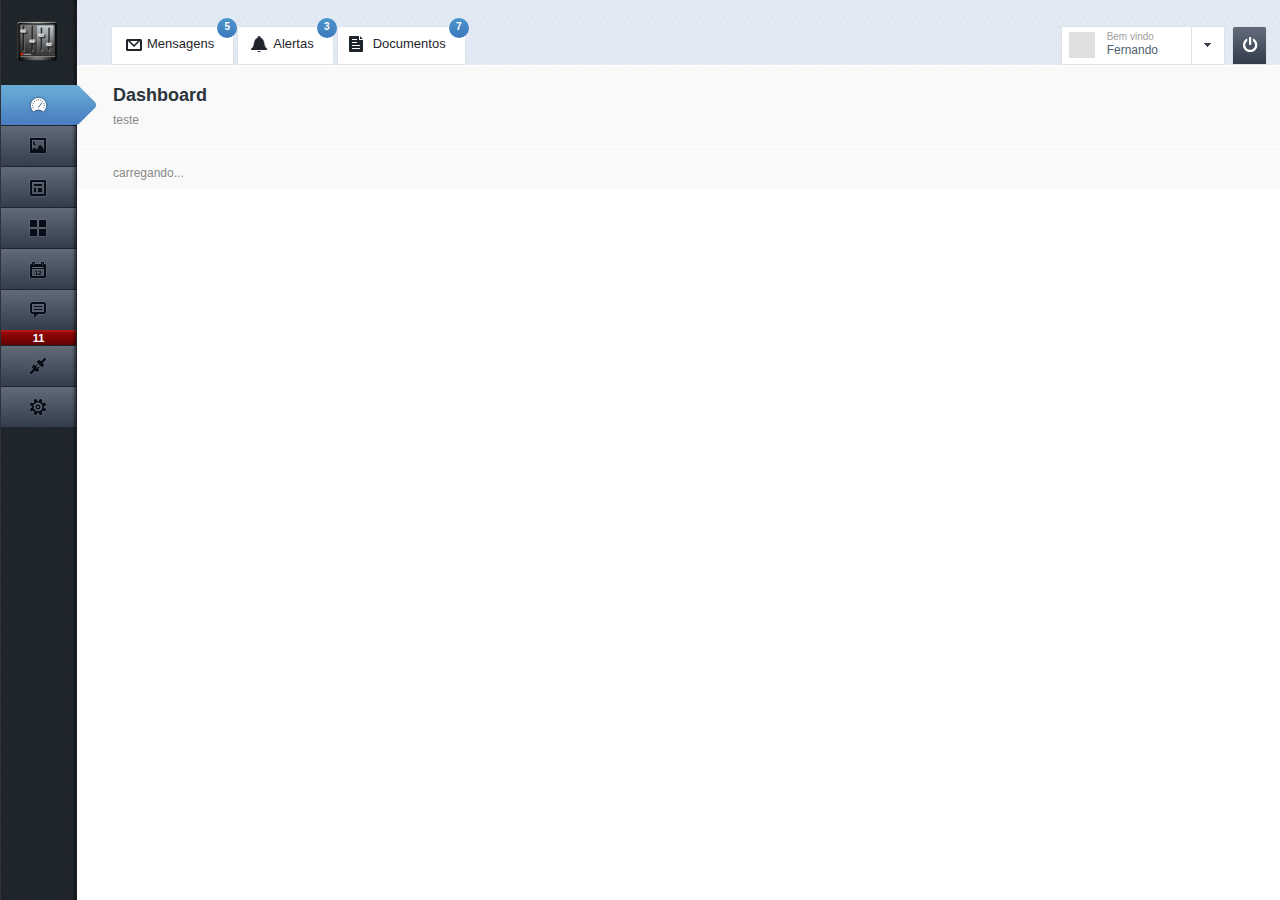
==== index.html @ 3952a40f "commit inicial" ====
<!DOCTYPE html>
<!--[if lt IE 7]> <html class="lt-ie9 lt-ie8 lt-ie7"> <![endif]-->
<!--[if IE 7]> <html class="lt-ie9 lt-ie8"> <![endif]-->
<!--[if IE 8]> <html class="lt-ie9"> <![endif]-->
<!--[if gt IE 8]><!--> <html> <!--<![endif]-->
<head>
	<meta charset="utf-8">
	<title></title>
	<meta name="description" content="">
	<meta name="viewport" content="width=device-width">
	<link rel="stylesheet" href="css/main.css">
	<!--[if lt IE 9]> <script src="http://html5shiv.googlecode.com/svn/trunk/html5.js"></script> <![endif]-->
</head>
<body>
	<div id="wrapper">
		<div id="content"></div>
		<div id="sidebar"></div>
	</div>
	<script src="js/lib/require.js" data-main="js/main.js"></script>
</body>
</html>
---- css/main.css ----
/* normalize.css v2.1.2 | MIT License | git.io/normalize */
/* ========================================================================== HTML5 display definitions ========================================================================== */
/** Correct `block` display not defined in IE 8/9. */
article, aside, details, figcaption, figure, footer, header, hgroup, main, nav, section, summary { display: block; }

/** Correct `inline-block` display not defined in IE 8/9. */
audio, canvas, video { display: inline-block; }

/** Prevent modern browsers from displaying `audio` without controls. Remove excess height in iOS 5 devices. */
audio:not([controls]) { display: none; height: 0; }

/** Address styling not present in IE 8/9. */
[hidden] { display: none; }

/* ========================================================================== Base ========================================================================== */
/** 1. Set default font family to sans-serif. 2. Prevent iOS text size adjust after orientation change, without disabling user zoom. */
html { font-family: sans-serif; /* 1 */ -ms-text-size-adjust: 100%; /* 2 */ -webkit-text-size-adjust: 100%; /* 2 */ }

/** Remove default margin. */
body { margin: 0; }

/* ========================================================================== Links ========================================================================== */
/** Address `outline` inconsistency between Chrome and other browsers. */
a:focus { outline: thin dotted; }

/** Improve readability when focused and also mouse hovered in all browsers. */
a:active, a:hover { outline: 0; }

/* ========================================================================== Typography ========================================================================== */
/** Address variable `h1` font-size and margin within `section` and `article` contexts in Firefox 4+, Safari 5, and Chrome. */
h1 { font-size: 2em; margin: 0.67em 0; }

/** Address styling not present in IE 8/9, Safari 5, and Chrome. */
abbr[title] { border-bottom: 1px dotted; }

/** Address style set to `bolder` in Firefox 4+, Safari 5, and Chrome. */
b, strong { font-weight: bold; }

/** Address styling not present in Safari 5 and Chrome. */
dfn { font-style: italic; }

/** Address differences between Firefox and other browsers. */
hr { -moz-box-sizing: content-box; box-sizing: content-box; height: 0; }

/** Address styling not present in IE 8/9. */
mark { background: #ff0; color: #000; }

/** Correct font family set oddly in Safari 5 and Chrome. */
code, kbd, pre, samp { font-family: monospace, serif; font-size: 1em; }

/** Improve readability of pre-formatted text in all browsers. */
pre { white-space: pre-wrap; }

/** Set consistent quote types. */
q { quotes: "\201C" "\201D" "\2018" "\2019"; }

/** Address inconsistent and variable font size in all browsers. */
small { font-size: 80%; }

/** Prevent `sub` and `sup` affecting `line-height` in all browsers. */
sub, sup { font-size: 75%; line-height: 0; position: relative; vertical-align: baseline; }

sup { top: -0.5em; }

sub { bottom: -0.25em; }

/* ========================================================================== Embedded content ========================================================================== */
/** Remove border when inside `a` element in IE 8/9. */
img { border: 0; }

/** Correct overflow displayed oddly in IE 9. */
svg:not(:root) { overflow: hidden; }

/* ========================================================================== Figures ========================================================================== */
/** Address margin not present in IE 8/9 and Safari 5. */
figure { margin: 0; }

/* ========================================================================== Forms ========================================================================== */
/** Define consistent border, margin, and padding. */
fieldset { border: 1px solid #c0c0c0; margin: 0 2px; padding: 0.35em 0.625em 0.75em; }

/** 1. Correct `color` not being inherited in IE 8/9. 2. Remove padding so people aren't caught out if they zero out fieldsets. */
legend { border: 0; /* 1 */ padding: 0; /* 2 */ }

/** 1. Correct font family not being inherited in all browsers. 2. Correct font size not being inherited in all browsers. 3. Address margins set differently in Firefox 4+, Safari 5, and Chrome. */
button, input, select, textarea { font-family: inherit; /* 1 */ font-size: 100%; /* 2 */ margin: 0; /* 3 */ }

/** Address Firefox 4+ setting `line-height` on `input` using `!important` in the UA stylesheet. */
button, input { line-height: normal; }

/** Address inconsistent `text-transform` inheritance for `button` and `select`. All other form control elements do not inherit `text-transform` values. Correct `button` style inheritance in Chrome, Safari 5+, and IE 8+. Correct `select` style inheritance in Firefox 4+ and Opera. */
button, select { text-transform: none; }

/** 1. Avoid the WebKit bug in Android 4.0.* where (2) destroys native `audio` and `video` controls. 2. Correct inability to style clickable `input` types in iOS. 3. Improve usability and consistency of cursor style between image-type `input` and others. */
button, html input[type="button"], input[type="reset"], input[type="submit"] { -webkit-appearance: button; /* 2 */ cursor: pointer; /* 3 */ }

/** Re-set default cursor for disabled elements. */
button[disabled], html input[disabled] { cursor: default; }

/** 1. Address box sizing set to `content-box` in IE 8/9. 2. Remove excess padding in IE 8/9. */
input[type="checkbox"], input[type="radio"] { box-sizing: border-box; /* 1 */ padding: 0; /* 2 */ }

/** 1. Address `appearance` set to `searchfield` in Safari 5 and Chrome. 2. Address `box-sizing` set to `border-box` in Safari 5 and Chrome (include `-moz` to future-proof). */
input[type="search"] { -webkit-appearance: textfield; /* 1 */ -moz-box-sizing: content-box; -webkit-box-sizing: content-box; /* 2 */ box-sizing: content-box; }

/** Remove inner padding and search cancel button in Safari 5 and Chrome on OS X. */
input[type="search"]::-webkit-search-cancel-button, input[type="search"]::-webkit-search-decoration { -webkit-appearance: none; }

/** Remove inner padding and border in Firefox 4+. */
button::-moz-focus-inner, input::-moz-focus-inner { border: 0; padding: 0; }

/** 1. Remove default vertical scrollbar in IE 8/9. 2. Improve readability and alignment in all browsers. */
textarea { overflow: auto; /* 1 */ vertical-align: top; /* 2 */ }

/* ========================================================================== Tables ========================================================================== */
/** Remove most spacing between table cells. */
table { border-collapse: collapse; border-spacing: 0; }

.clearfix, .group { zoom: 1; }
.clearfix:before, .clearfix:after, .group:before, .group:after { content: "\0020"; display: block; height: 0; overflow: hidden; }
.clearfix:after, .group:after { clear: both; }

.container { max-width: 1200px; margin: 0 auto; padding: 0 20px; }

.span1, .span2, .span3, .span4, .span5, .span6, .span7, .span8, .span9, .span10, .span11 { display: block; margin-bottom: 40px; }

@media (min-width: 480px) { .group { margin-left: -2.1277%; }
  .span1, .span2, .span3, .span4, .span5, .span6, .span7, .span8, .span9, .span10, .span11 { float: left; margin-left: 2.1277%; margin-bottom: 0; -webkit-box-sizing: border-box; -moz-box-sizing: border-box; box-sizing: border-box; }
  .span1 { width: 6.20563%; }
  .span2 { width: 14.53897%; }
  .span3 { width: 22.8723%; }
  .span4 { width: 31.20563%; }
  .span5 { width: 39.53897%; }
  .span6 { width: 47.8723%; }
  .span7 { width: 56.20563%; }
  .span8 { width: 64.53897%; }
  .span9 { width: 72.8723%; }
  .span10 { width: 81.20563%; }
  .span11 { width: 89.53897%; }
  .span12 { width: 97.8723%; } }
body { font-family: "HelveticaNeue-Light", "Helvetica Neue Light", "Helvetica Neue", Helvetica, Arial, "Lucida Grande", sans-serif; font-weight: 300; font-style: normal; font-size: 100%; line-height: 1.6; }

blockquote { font-style: italic; font-weight: 400; font-family: Georgia, Times, "Times New Roman", serif; padding-left: 25px; font-size: 26px; margin: 0 0 25px; border-left: 2px solid black; }

h1 { font-size: 68px; margin: 0 0 25px; font-weight: 600; font-style: normal; }

h2 { font-size: 42px; margin: 0 0 25px; font-weight: 600; font-style: normal; }

h3 { font-size: 26px; margin: 0 0 25px; font-weight: 600; font-style: normal; }

h4 { font-size: 18px; margin: 0 0 25px; font-weight: 600; font-style: normal; }

h5 { font-size: 16px; margin: 0 0 25px; font-style: normal; font-weight: normal; }

p { margin: 0 0 20px; }

pre { font-family: Monaco, Menlo, Consolas, "Courier New", monospace; margin: 0 0 20px; padding: 10px; background: #f5f5f5; border: 1px solid rgba(0, 0, 0, 0.1); -webkit-border-radius: 5px; -moz-border-radius: 5px; -ms-border-radius: 5px; -o-border-radius: 5px; border-radius: 5px; display: block; font-size: 13px; line-height: 20px; word-break: break-all; word-wrap: break-word; }

img, video, audio, iframe, object { max-width: 100%; }

a { color: black; }
a:hover, a:focus { text-decoration: none; }

table { width: 100%; }
table th, table td { text-align: left; padding: 5px; }
table th { border-top: 1px solid #ccc; border-bottom: 1px solid #ccc; }

form .item { margin-bottom: 20px; }
form label { display: block; margin-bottom: 5px; }
form input[type=text], form input[type=email], form input[type=phone], form input[type=password], form input[type=number], form input[type=search], form textarea { -webkit-box-sizing: border-box; -moz-box-sizing: border-box; box-sizing: border-box; -webkit-box-shadow: inset 0 1px 2px rgba(0, 0, 0, 0.05); -moz-box-shadow: inset 0 1px 2px rgba(0, 0, 0, 0.05); box-shadow: inset 0 1px 2px rgba(0, 0, 0, 0.05); width: 100%; padding: 5px; border: 1px solid #ccc; outline: none; }
form input[type=text]:focus, form input[type=email]:focus, form input[type=phone]:focus, form input[type=password]:focus, form input[type=number]:focus, form input[type=search]:focus, form textarea:focus { border-color: black; }
form input[type=text].auto, form input[type=email].auto, form input[type=phone].auto, form input[type=password].auto, form input[type=number].auto, form input[type=search].auto, form textarea.auto { width: auto; }
form .note { margin-top: 5px; color: #999999; }
form .req { font-style: italic; }
form .error .reason { margin-top: 5px; color: red; }
form .error input[type=text], form .error input[type=email], form .error input[type=phone], form .error input[type=password], form .error input[type=number], form .error input[type=search], form .error textarea { border-color: red; }

.aligncenter { text-align: center; }

.alignright { text-align: right; }

.clear { clear: both; }

.right { float: right; }

.left { float: left; }

.nolist { list-style: none; padding-left: 0; margin-left: 0; }

.valign { vertical-align: middle; }

hr { border: none; border-bottom: 1px solid #ddd; margin: 40px 0; }

/*
 *  Font Awesome 3.2.0
 *  the iconic font designed for Bootstrap
 *  ------------------------------------------------------------------------------
 *  The full suite of pictographic icons, examples, and documentation can be
 *  found at http://fontawesome.io.  Stay up to date on Twitter at
 *  http://twitter.com/fontawesome.
 *
 *  License
 *  ------------------------------------------------------------------------------
 *  - The Font Awesome font is licensed under SIL OFL 1.1 -
 *    http://scripts.sil.org/OFL
 *  - Font Awesome CSS, LESS, and SASS files are licensed under MIT License -
 *    http://opensource.org/licenses/mit-license.html
 *  - Font Awesome documentation licensed under CC BY 3.0 -
 *    http://creativecommons.org/licenses/by/3.0/
 *  - Attribution is no longer required in Font Awesome 3.0, but much appreciated:
 *    "Font Awesome by Dave Gandy - http://fontawesome.io"
 *
 *  Author - Dave Gandy
 *  ------------------------------------------------------------------------------
 *  Email: dave@fontawesome.io
 *  Twitter: http://twitter.com/byscuits
 *  Work: Lead Product Designer @ Kyruus - http://kyruus.com
 */
/* FONT PATH -------------------------- */
@font-face { font-family: 'FontAwesome'; src: url("assets/fonts/fontawesome-webfont.eot?v=3.2.0"); src: url("assets/fonts/fontawesome-webfont.eot?#iefix&v=3.2.0") format("embedded-opentype"), url("assets/fonts/fontawesome-webfont.woff?v=3.2.0") format("woff"), url("assets/fonts/fontawesome-webfont.ttf?v=3.2.0") format("truetype"), url("assets/fonts/fontawesome-webfont.svg#fontawesomeregular?v=3.2.0") format("svg"); font-weight: normal; font-style: normal; }

/* FONT AWESOME CORE -------------------------- */
[class^="icon-"], [class*=" icon-"] { font-family: FontAwesome; font-weight: normal; font-style: normal; text-decoration: inherit; -webkit-font-smoothing: antialiased; *margin-right: .3em; }

[class^="icon-"]:before, [class*=" icon-"]:before { text-decoration: inherit; display: inline-block; cursor: default; speak: none; }

/* makes the font 33% larger relative to the icon container */
.icon-large:before { vertical-align: -10%; font-size: 1.3333333333333333em; }

/* makes sure icons active on rollover in links */
a [class^="icon-"], a [class*=" icon-"] { display: inline; }

/* increased font size for icon-large */
[class^="icon-"].icon-fixed-width, [class*=" icon-"].icon-fixed-width { display: inline-block; width: 1.1428571428571428em; text-align: right; padding-right: 0.2857142857142857em; }

[class^="icon-"].icon-fixed-width.icon-large, [class*=" icon-"].icon-fixed-width.icon-large { width: 1.4285714285714286em; }

.icons-ul { margin-left: 2.142857142857143em; list-style-type: none; }

.icons-ul > li { position: relative; }

.icons-ul .icon-li { position: absolute; left: -2.142857142857143em; width: 2.142857142857143em; text-align: center; line-height: inherit; }

[class^="icon-"].hide, [class*=" icon-"].hide { display: none; }

.icon-muted { color: #eeeeee; }

.icon-light { color: #ffffff; }

.icon-dark { color: #333333; }

.icon-border { border: solid 1px #eeeeee; padding: .2em .25em .15em; -webkit-border-radius: 3px; -moz-border-radius: 3px; border-radius: 3px; }

.icon-2x { font-size: 2em; }

.icon-2x.icon-border { border-width: 2px; -webkit-border-radius: 4px; -moz-border-radius: 4px; border-radius: 4px; }

.icon-3x { font-size: 3em; }

.icon-3x.icon-border { border-width: 3px; -webkit-border-radius: 5px; -moz-border-radius: 5px; border-radius: 5px; }

.icon-4x { font-size: 4em; }

.icon-4x.icon-border { border-width: 4px; -webkit-border-radius: 6px; -moz-border-radius: 6px; border-radius: 6px; }

.icon-5x { font-size: 5em; }

.icon-5x.icon-border { border-width: 5px; -webkit-border-radius: 7px; -moz-border-radius: 7px; border-radius: 7px; }

.pull-right { float: right; }

.pull-left { float: left; }

[class^="icon-"].pull-left, [class*=" icon-"].pull-left { margin-right: .3em; }

[class^="icon-"].pull-right, [class*=" icon-"].pull-right { margin-left: .3em; }

/* BOOTSTRAP SPECIFIC CLASSES -------------------------- */
/* Bootstrap 2.0 sprites.less reset */
[class^="icon-"], [class*=" icon-"] { display: inline; width: auto; height: auto; line-height: normal; vertical-align: baseline; background-image: none; background-position: 0% 0%; background-repeat: repeat; margin-top: 0; }

/* more sprites.less reset */
.icon-white, .nav-pills > .active > a > [class^="icon-"], .nav-pills > .active > a > [class*=" icon-"], .nav-list > .active > a > [class^="icon-"], .nav-list > .active > a > [class*=" icon-"], .navbar-inverse .nav > .active > a > [class^="icon-"], .navbar-inverse .nav > .active > a > [class*=" icon-"], .dropdown-menu > li > a:hover > [class^="icon-"], .dropdown-menu > li > a:hover > [class*=" icon-"], .dropdown-menu > .active > a > [class^="icon-"], .dropdown-menu > .active > a > [class*=" icon-"], .dropdown-submenu:hover > a > [class^="icon-"], .dropdown-submenu:hover > a > [class*=" icon-"] { background-image: none; }

/* keeps Bootstrap styles with and without icons the same */
.btn [class^="icon-"].icon-large, .nav [class^="icon-"].icon-large, .btn [class*=" icon-"].icon-large, .nav [class*=" icon-"].icon-large { line-height: .9em; }

.btn [class^="icon-"].icon-spin, .nav [class^="icon-"].icon-spin, .btn [class*=" icon-"].icon-spin, .nav [class*=" icon-"].icon-spin { display: inline-block; }

.nav-tabs [class^="icon-"], .nav-pills [class^="icon-"], .nav-tabs [class*=" icon-"], .nav-pills [class*=" icon-"], .nav-tabs [class^="icon-"].icon-large, .nav-pills [class^="icon-"].icon-large, .nav-tabs [class*=" icon-"].icon-large, .nav-pills [class*=" icon-"].icon-large { line-height: .9em; }

.btn [class^="icon-"].pull-left.icon-2x, .btn [class*=" icon-"].pull-left.icon-2x, .btn [class^="icon-"].pull-right.icon-2x, .btn [class*=" icon-"].pull-right.icon-2x { margin-top: .18em; }

.btn [class^="icon-"].icon-spin.icon-large, .btn [class*=" icon-"].icon-spin.icon-large { line-height: .8em; }

.btn.btn-small [class^="icon-"].pull-left.icon-2x, .btn.btn-small [class*=" icon-"].pull-left.icon-2x, .btn.btn-small [class^="icon-"].pull-right.icon-2x, .btn.btn-small [class*=" icon-"].pull-right.icon-2x { margin-top: .25em; }

.btn.btn-large [class^="icon-"], .btn.btn-large [class*=" icon-"] { margin-top: 0; }

.btn.btn-large [class^="icon-"].pull-left.icon-2x, .btn.btn-large [class*=" icon-"].pull-left.icon-2x, .btn.btn-large [class^="icon-"].pull-right.icon-2x, .btn.btn-large [class*=" icon-"].pull-right.icon-2x { margin-top: .05em; }

.btn.btn-large [class^="icon-"].pull-left.icon-2x, .btn.btn-large [class*=" icon-"].pull-left.icon-2x { margin-right: .2em; }

.btn.btn-large [class^="icon-"].pull-right.icon-2x, .btn.btn-large [class*=" icon-"].pull-right.icon-2x { margin-left: .2em; }

/* EXTRAS -------------------------- */
/* Stacked and layered icon */
.icon-stack { position: relative; display: inline-block; width: 2em; height: 2em; line-height: 2em; vertical-align: -35%; }

.icon-stack [class^="icon-"], .icon-stack [class*=" icon-"] { display: block; text-align: center; position: absolute; width: 100%; height: 100%; font-size: 1em; line-height: inherit; *line-height: 2em; }

.icon-stack .icon-stack-base { font-size: 2em; *line-height: 1em; }

/* Animated rotating icon */
.icon-spin { display: inline-block; -moz-animation: spin 2s infinite linear; -o-animation: spin 2s infinite linear; -webkit-animation: spin 2s infinite linear; animation: spin 2s infinite linear; }

a .icon-spin { display: inline-block; text-decoration: none; }

@-moz-keyframes spin { 0% { -moz-transform: rotate(0deg); }
  100% { -moz-transform: rotate(359deg); } }

@-webkit-keyframes spin { 0% { -webkit-transform: rotate(0deg); }
  100% { -webkit-transform: rotate(359deg); } }

@-o-keyframes spin { 0% { -o-transform: rotate(0deg); }
  100% { -o-transform: rotate(359deg); } }

@-ms-keyframes spin { 0% { -ms-transform: rotate(0deg); }
  100% { -ms-transform: rotate(359deg); } }

@keyframes spin { 0% { transform: rotate(0deg); }
  100% { transform: rotate(359deg); } }

/* Icon rotations and mirroring */
.icon-rotate-90:before { -webkit-transform: rotate(90deg); -moz-transform: rotate(90deg); -ms-transform: rotate(90deg); -o-transform: rotate(90deg); transform: rotate(90deg); filter: progid:DXImageTransform.Microsoft.BasicImage(rotation=1); }

.icon-rotate-180:before { -webkit-transform: rotate(180deg); -moz-transform: rotate(180deg); -ms-transform: rotate(180deg); -o-transform: rotate(180deg); transform: rotate(180deg); filter: progid:DXImageTransform.Microsoft.BasicImage(rotation=2); }

.icon-rotate-270:before { -webkit-transform: rotate(270deg); -moz-transform: rotate(270deg); -ms-transform: rotate(270deg); -o-transform: rotate(270deg); transform: rotate(270deg); filter: progid:DXImageTransform.Microsoft.BasicImage(rotation=3); }

.icon-flip-horizontal:before { -webkit-transform: scale(-1, 1); -moz-transform: scale(-1, 1); -ms-transform: scale(-1, 1); -o-transform: scale(-1, 1); transform: scale(-1, 1); }

.icon-flip-vertical:before { -webkit-transform: scale(1, -1); -moz-transform: scale(1, -1); -ms-transform: scale(1, -1); -o-transform: scale(1, -1); transform: scale(1, -1); }

/* ensure rotation occurs inside anchor tags */
a .icon-rotate-90:before, a .icon-rotate-180:before, a .icon-rotate-270:before, a .icon-flip-horizontal:before, a .icon-flip-vertical:before { display: inline-block; }

/* Font Awesome uses the Unicode Private Use Area (PUA) to ensure screen readers do not read off random characters that represent icons */
.icon-glass:before { content: "\f000"; }

.icon-music:before { content: "\f001"; }

.icon-search:before { content: "\f002"; }

.icon-envelope-alt:before { content: "\f003"; }

.icon-heart:before { content: "\f004"; }

.icon-star:before { content: "\f005"; }

.icon-star-empty:before { content: "\f006"; }

.icon-user:before { content: "\f007"; }

.icon-film:before { content: "\f008"; }

.icon-th-large:before { content: "\f009"; }

.icon-th:before { content: "\f00a"; }

.icon-th-list:before { content: "\f00b"; }

.icon-ok:before { content: "\f00c"; }

.icon-remove:before { content: "\f00d"; }

.icon-zoom-in:before { content: "\f00e"; }

.icon-zoom-out:before { content: "\f010"; }

.icon-power-off:before, .icon-off:before { content: "\f011"; }

.icon-signal:before { content: "\f012"; }

.icon-cog:before { content: "\f013"; }

.icon-trash:before { content: "\f014"; }

.icon-home:before { content: "\f015"; }

.icon-file-alt:before { content: "\f016"; }

.icon-time:before { content: "\f017"; }

.icon-road:before { content: "\f018"; }

.icon-download-alt:before { content: "\f019"; }

.icon-download:before { content: "\f01a"; }

.icon-upload:before { content: "\f01b"; }

.icon-inbox:before { content: "\f01c"; }

.icon-play-circle:before { content: "\f01d"; }

.icon-rotate-right:before, .icon-repeat:before { content: "\f01e"; }

.icon-refresh:before { content: "\f021"; }

.icon-list-alt:before { content: "\f022"; }

.icon-lock:before { content: "\f023"; }

.icon-flag:before { content: "\f024"; }

.icon-headphones:before { content: "\f025"; }

.icon-volume-off:before { content: "\f026"; }

.icon-volume-down:before { content: "\f027"; }

.icon-volume-up:before { content: "\f028"; }

.icon-qrcode:before { content: "\f029"; }

.icon-barcode:before { content: "\f02a"; }

.icon-tag:before { content: "\f02b"; }

.icon-tags:before { content: "\f02c"; }

.icon-book:before { content: "\f02d"; }

.icon-bookmark:before { content: "\f02e"; }

.icon-print:before { content: "\f02f"; }

.icon-camera:before { content: "\f030"; }

.icon-font:before { content: "\f031"; }

.icon-bold:before { content: "\f032"; }

.icon-italic:before { content: "\f033"; }

.icon-text-height:before { content: "\f034"; }

.icon-text-width:before { content: "\f035"; }

.icon-align-left:before { content: "\f036"; }

.icon-align-center:before { content: "\f037"; }

.icon-align-right:before { content: "\f038"; }

.icon-align-justify:before { content: "\f039"; }

.icon-list:before { content: "\f03a"; }

.icon-indent-left:before { content: "\f03b"; }

.icon-indent-right:before { content: "\f03c"; }

.icon-facetime-video:before { content: "\f03d"; }

.icon-picture:before { content: "\f03e"; }

.icon-pencil:before { content: "\f040"; }

.icon-map-marker:before { content: "\f041"; }

.icon-adjust:before { content: "\f042"; }

.icon-tint:before { content: "\f043"; }

.icon-edit:before { content: "\f044"; }

.icon-share:before { content: "\f045"; }

.icon-check:before { content: "\f046"; }

.icon-move:before { content: "\f047"; }

.icon-step-backward:before { content: "\f048"; }

.icon-fast-backward:before { content: "\f049"; }

.icon-backward:before { content: "\f04a"; }

.icon-play:before { content: "\f04b"; }

.icon-pause:before { content: "\f04c"; }

.icon-stop:before { content: "\f04d"; }

.icon-forward:before { content: "\f04e"; }

.icon-fast-forward:before { content: "\f050"; }

.icon-step-forward:before { content: "\f051"; }

.icon-eject:before { content: "\f052"; }

.icon-chevron-left:before { content: "\f053"; }

.icon-chevron-right:before { content: "\f054"; }

.icon-plus-sign:before { content: "\f055"; }

.icon-minus-sign:before { content: "\f056"; }

.icon-remove-sign:before { content: "\f057"; }

.icon-ok-sign:before { content: "\f058"; }

.icon-question-sign:before { content: "\f059"; }

.icon-info-sign:before { content: "\f05a"; }

.icon-screenshot:before { content: "\f05b"; }

.icon-remove-circle:before { content: "\f05c"; }

.icon-ok-circle:before { content: "\f05d"; }

.icon-ban-circle:before { content: "\f05e"; }

.icon-arrow-left:before { content: "\f060"; }

.icon-arrow-right:before { content: "\f061"; }

.icon-arrow-up:before { content: "\f062"; }

.icon-arrow-down:before { content: "\f063"; }

.icon-mail-forward:before, .icon-share-alt:before { content: "\f064"; }

.icon-resize-full:before { content: "\f065"; }

.icon-resize-small:before { content: "\f066"; }

.icon-plus:before { content: "\f067"; }

.icon-minus:before { content: "\f068"; }

.icon-asterisk:before { content: "\f069"; }

.icon-exclamation-sign:before { content: "\f06a"; }

.icon-gift:before { content: "\f06b"; }

.icon-leaf:before { content: "\f06c"; }

.icon-fire:before { content: "\f06d"; }

.icon-eye-open:before { content: "\f06e"; }

.icon-eye-close:before { content: "\f070"; }

.icon-warning-sign:before { content: "\f071"; }

.icon-plane:before { content: "\f072"; }

.icon-calendar:before { content: "\f073"; }

.icon-random:before { content: "\f074"; }

.icon-comment:before { content: "\f075"; }

.icon-magnet:before { content: "\f076"; }

.icon-chevron-up:before { content: "\f077"; }

.icon-chevron-down:before { content: "\f078"; }

.icon-retweet:before { content: "\f079"; }

.icon-shopping-cart:before { content: "\f07a"; }

.icon-folder-close:before { content: "\f07b"; }

.icon-folder-open:before { content: "\f07c"; }

.icon-resize-vertical:before { content: "\f07d"; }

.icon-resize-horizontal:before { content: "\f07e"; }

.icon-bar-chart:before { content: "\f080"; }

.icon-twitter-sign:before { content: "\f081"; }

.icon-facebook-sign:before { content: "\f082"; }

.icon-camera-retro:before { content: "\f083"; }

.icon-key:before { content: "\f084"; }

.icon-cogs:before { content: "\f085"; }

.icon-comments:before { content: "\f086"; }

.icon-thumbs-up-alt:before { content: "\f087"; }

.icon-thumbs-down-alt:before { content: "\f088"; }

.icon-star-half:before { content: "\f089"; }

.icon-heart-empty:before { content: "\f08a"; }

.icon-signout:before { content: "\f08b"; }

.icon-linkedin-sign:before { content: "\f08c"; }

.icon-pushpin:before { content: "\f08d"; }

.icon-external-link:before { content: "\f08e"; }

.icon-signin:before { content: "\f090"; }

.icon-trophy:before { content: "\f091"; }

.icon-github-sign:before { content: "\f092"; }

.icon-upload-alt:before { content: "\f093"; }

.icon-lemon:before { content: "\f094"; }

.icon-phone:before { content: "\f095"; }

.icon-unchecked:before, .icon-check-empty:before { content: "\f096"; }

.icon-bookmark-empty:before { content: "\f097"; }

.icon-phone-sign:before { content: "\f098"; }

.icon-twitter:before { content: "\f099"; }

.icon-facebook:before { content: "\f09a"; }

.icon-github:before { content: "\f09b"; }

.icon-unlock:before { content: "\f09c"; }

.icon-credit-card:before { content: "\f09d"; }

.icon-rss:before { content: "\f09e"; }

.icon-hdd:before { content: "\f0a0"; }

.icon-bullhorn:before { content: "\f0a1"; }

.icon-bell:before { content: "\f0a2"; }

.icon-certificate:before { content: "\f0a3"; }

.icon-hand-right:before { content: "\f0a4"; }

.icon-hand-left:before { content: "\f0a5"; }

.icon-hand-up:before { content: "\f0a6"; }

.icon-hand-down:before { content: "\f0a7"; }

.icon-circle-arrow-left:before { content: "\f0a8"; }

.icon-circle-arrow-right:before { content: "\f0a9"; }

.icon-circle-arrow-up:before { content: "\f0aa"; }

.icon-circle-arrow-down:before { content: "\f0ab"; }

.icon-globe:before { content: "\f0ac"; }

.icon-wrench:before { content: "\f0ad"; }

.icon-tasks:before { content: "\f0ae"; }

.icon-filter:before { content: "\f0b0"; }

.icon-briefcase:before { content: "\f0b1"; }

.icon-fullscreen:before { content: "\f0b2"; }

.icon-group:before { content: "\f0c0"; }

.icon-link:before { content: "\f0c1"; }

.icon-cloud:before { content: "\f0c2"; }

.icon-beaker:before { content: "\f0c3"; }

.icon-cut:before { content: "\f0c4"; }

.icon-copy:before { content: "\f0c5"; }

.icon-paperclip:before, .icon-paper-clip:before { content: "\f0c6"; }

.icon-save:before { content: "\f0c7"; }

.icon-sign-blank:before { content: "\f0c8"; }

.icon-reorder:before { content: "\f0c9"; }

.icon-list-ul:before { content: "\f0ca"; }

.icon-list-ol:before { content: "\f0cb"; }

.icon-strikethrough:before { content: "\f0cc"; }

.icon-underline:before { content: "\f0cd"; }

.icon-table:before { content: "\f0ce"; }

.icon-magic:before { content: "\f0d0"; }

.icon-truck:before { content: "\f0d1"; }

.icon-pinterest:before { content: "\f0d2"; }

.icon-pinterest-sign:before { content: "\f0d3"; }

.icon-google-plus-sign:before { content: "\f0d4"; }

.icon-google-plus:before { content: "\f0d5"; }

.icon-money:before { content: "\f0d6"; }

.icon-caret-down:before { content: "\f0d7"; }

.icon-caret-up:before { content: "\f0d8"; }

.icon-caret-left:before { content: "\f0d9"; }

.icon-caret-right:before { content: "\f0da"; }

.icon-columns:before { content: "\f0db"; }

.icon-sort:before { content: "\f0dc"; }

.icon-sort-down:before { content: "\f0dd"; }

.icon-sort-up:before { content: "\f0de"; }

.icon-envelope:before { content: "\f0e0"; }

.icon-linkedin:before { content: "\f0e1"; }

.icon-rotate-left:before, .icon-undo:before { content: "\f0e2"; }

.icon-legal:before { content: "\f0e3"; }

.icon-dashboard:before { content: "\f0e4"; }

.icon-comment-alt:before { content: "\f0e5"; }

.icon-comments-alt:before { content: "\f0e6"; }

.icon-bolt:before { content: "\f0e7"; }

.icon-sitemap:before { content: "\f0e8"; }

.icon-umbrella:before { content: "\f0e9"; }

.icon-paste:before { content: "\f0ea"; }

.icon-lightbulb:before { content: "\f0eb"; }

.icon-exchange:before { content: "\f0ec"; }

.icon-cloud-download:before { content: "\f0ed"; }

.icon-cloud-upload:before { content: "\f0ee"; }

.icon-user-md:before { content: "\f0f0"; }

.icon-stethoscope:before { content: "\f0f1"; }

.icon-suitcase:before { content: "\f0f2"; }

.icon-bell-alt:before { content: "\f0f3"; }

.icon-coffee:before { content: "\f0f4"; }

.icon-food:before { content: "\f0f5"; }

.icon-file-text-alt:before { content: "\f0f6"; }

.icon-building:before { content: "\f0f7"; }

.icon-hospital:before { content: "\f0f8"; }

.icon-ambulance:before { content: "\f0f9"; }

.icon-medkit:before { content: "\f0fa"; }

.icon-fighter-jet:before { content: "\f0fb"; }

.icon-beer:before { content: "\f0fc"; }

.icon-h-sign:before { content: "\f0fd"; }

.icon-plus-sign-alt:before { content: "\f0fe"; }

.icon-double-angle-left:before { content: "\f100"; }

.icon-double-angle-right:before { content: "\f101"; }

.icon-double-angle-up:before { content: "\f102"; }

.icon-double-angle-down:before { content: "\f103"; }

.icon-angle-left:before { content: "\f104"; }

.icon-angle-right:before { content: "\f105"; }

.icon-angle-up:before { content: "\f106"; }

.icon-angle-down:before { content: "\f107"; }

.icon-desktop:before { content: "\f108"; }

.icon-laptop:before { content: "\f109"; }

.icon-tablet:before { content: "\f10a"; }

.icon-mobile-phone:before { content: "\f10b"; }

.icon-circle-blank:before { content: "\f10c"; }

.icon-quote-left:before { content: "\f10d"; }

.icon-quote-right:before { content: "\f10e"; }

.icon-spinner:before { content: "\f110"; }

.icon-circle:before { content: "\f111"; }

.icon-mail-reply:before, .icon-reply:before { content: "\f112"; }

.icon-github-alt:before { content: "\f113"; }

.icon-folder-close-alt:before { content: "\f114"; }

.icon-folder-open-alt:before { content: "\f115"; }

.icon-expand-alt:before { content: "\f116"; }

.icon-collapse-alt:before { content: "\f117"; }

.icon-smile:before { content: "\f118"; }

.icon-frown:before { content: "\f119"; }

.icon-meh:before { content: "\f11a"; }

.icon-gamepad:before { content: "\f11b"; }

.icon-keyboard:before { content: "\f11c"; }

.icon-flag-alt:before { content: "\f11d"; }

.icon-flag-checkered:before { content: "\f11e"; }

.icon-terminal:before { content: "\f120"; }

.icon-code:before { content: "\f121"; }

.icon-reply-all:before { content: "\f122"; }

.icon-mail-reply-all:before { content: "\f122"; }

.icon-star-half-full:before, .icon-star-half-empty:before { content: "\f123"; }

.icon-location-arrow:before { content: "\f124"; }

.icon-crop:before { content: "\f125"; }

.icon-code-fork:before { content: "\f126"; }

.icon-unlink:before { content: "\f127"; }

.icon-question:before { content: "\f128"; }

.icon-info:before { content: "\f129"; }

.icon-exclamation:before { content: "\f12a"; }

.icon-superscript:before { content: "\f12b"; }

.icon-subscript:before { content: "\f12c"; }

.icon-eraser:before { content: "\f12d"; }

.icon-puzzle-piece:before { content: "\f12e"; }

.icon-microphone:before { content: "\f130"; }

.icon-microphone-off:before { content: "\f131"; }

.icon-shield:before { content: "\f132"; }

.icon-calendar-empty:before { content: "\f133"; }

.icon-fire-extinguisher:before { content: "\f134"; }

.icon-rocket:before { content: "\f135"; }

.icon-maxcdn:before { content: "\f136"; }

.icon-chevron-sign-left:before { content: "\f137"; }

.icon-chevron-sign-right:before { content: "\f138"; }

.icon-chevron-sign-up:before { content: "\f139"; }

.icon-chevron-sign-down:before { content: "\f13a"; }

.icon-html5:before { content: "\f13b"; }

.icon-css3:before { content: "\f13c"; }

.icon-anchor:before { content: "\f13d"; }

.icon-unlock-alt:before { content: "\f13e"; }

.icon-bullseye:before { content: "\f140"; }

.icon-ellipsis-horizontal:before { content: "\f141"; }

.icon-ellipsis-vertical:before { content: "\f142"; }

.icon-rss-sign:before { content: "\f143"; }

.icon-play-sign:before { content: "\f144"; }

.icon-ticket:before { content: "\f145"; }

.icon-minus-sign-alt:before { content: "\f146"; }

.icon-check-minus:before { content: "\f147"; }

.icon-level-up:before { content: "\f148"; }

.icon-level-down:before { content: "\f149"; }

.icon-check-sign:before { content: "\f14a"; }

.icon-edit-sign:before { content: "\f14b"; }

.icon-external-link-sign:before { content: "\f14c"; }

.icon-share-sign:before { content: "\f14d"; }

.icon-compass:before { content: "\f14e"; }

.icon-collapse:before { content: "\f150"; }

.icon-collapse-top:before { content: "\f151"; }

.icon-expand:before { content: "\f152"; }

.icon-euro:before, .icon-eur:before { content: "\f153"; }

.icon-gbp:before { content: "\f154"; }

.icon-dollar:before, .icon-usd:before { content: "\f155"; }

.icon-rupee:before, .icon-inr:before { content: "\f156"; }

.icon-yen:before, .icon-jpy:before { content: "\f157"; }

.icon-renminbi:before, .icon-cny:before { content: "\f158"; }

.icon-won:before, .icon-krw:before { content: "\f159"; }

.icon-bitcoin:before, .icon-btc:before { content: "\f15a"; }

.icon-file:before { content: "\f15b"; }

.icon-file-text:before { content: "\f15c"; }

.icon-sort-by-alphabet:before { content: "\f15d"; }

.icon-sort-by-alphabet-alt:before { content: "\f15e"; }

.icon-sort-by-attributes:before { content: "\f160"; }

.icon-sort-by-attributes-alt:before { content: "\f161"; }

.icon-sort-by-order:before { content: "\f162"; }

.icon-sort-by-order-alt:before { content: "\f163"; }

.icon-thumbs-up:before { content: "\f164"; }

.icon-thumbs-down:before { content: "\f165"; }

.icon-youtube-sign:before { content: "\f166"; }

.icon-youtube:before { content: "\f167"; }

.icon-xing:before { content: "\f168"; }

.icon-xing-sign:before { content: "\f169"; }

.icon-youtube-play:before { content: "\f16a"; }

.icon-dropbox:before { content: "\f16b"; }

.icon-stackexchange:before { content: "\f16c"; }

.icon-instagram:before { content: "\f16d"; }

.icon-flickr:before { content: "\f16e"; }

.icon-adn:before { content: "\f170"; }

.icon-bitbucket:before { content: "\f171"; }

.icon-bitbucket-sign:before { content: "\f172"; }

.icon-tumblr:before { content: "\f173"; }

.icon-tumblr-sign:before { content: "\f174"; }

.icon-long-arrow-down:before { content: "\f175"; }

.icon-long-arrow-up:before { content: "\f176"; }

.icon-long-arrow-left:before { content: "\f177"; }

.icon-long-arrow-right:before { content: "\f178"; }

.icon-apple:before { content: "\f179"; }

.icon-windows:before { content: "\f17a"; }

.icon-android:before { content: "\f17b"; }

.icon-linux:before { content: "\f17c"; }

.icon-dribble:before { content: "\f17d"; }

.icon-skype:before { content: "\f17e"; }

.icon-foursquare:before { content: "\f180"; }

.icon-trello:before { content: "\f181"; }

.icon-female:before { content: "\f182"; }

.icon-male:before { content: "\f183"; }

.icon-gittip:before { content: "\f184"; }

.icon-sun:before { content: "\f185"; }

.icon-moon:before { content: "\f186"; }

.icon-archive:before { content: "\f187"; }

.icon-bug:before { content: "\f188"; }

.icon-vk:before { content: "\f189"; }

.icon-weibo:before { content: "\f18a"; }

.icon-renren:before { content: "\f18b"; }

header, footer, article, section, hgroup, nav, figure, aside { display: block; }

figure { margin: 0; padding: 0; }

html { height: 100%; }

body { margin: 0; font: 12px/15px "Lucida Sans Unicode", "Lucida Grande", sans-serif; color: #8a8a8a; min-width: 1000px; background: #fff; height: 100%; }

img { border-style: none; }

a { color: #8a8a8a; text-decoration: underline; }

a:hover { text-decoration: none; }

input, textarea, select { font: 100% arial,sans-serif; vertical-align: middle; color: #8a8a8a; }

form, fieldset { margin: 0; padding: 0; border: none; }

#wrapper { position: relative; min-height: 100%; overflow: hidden; background: url(../img/bg-wrapper.png) repeat-y; }

#content { float: left; width: 100%; }

.c1 { margin: 0 0 0 77px; }

.controls { height: 1%; overflow: hidden; padding: 26px 13px 0 34px; background: url(../img/bg-controls.png); }

.links { float: left; }

.links ul { list-style: none; margin: 0; padding: 0; float: left; }

.links li { float: left; margin: 0 3px 0 0; position: relative; }

.links a { float: left; border: 1px solid #dde2e8; background: #fff; -webkit-border-radius: 1px 1px 0 0; -moz-border-radius: 1px 1px 0 0; border-radius: 1px 1px 0 0; color: #1f252a; font-size: 13px; line-height: 15px; height: 28px; text-decoration: none; padding: 9px 19px 0 35px; }

.links a:hover { text-decoration: underline; }

.links .num { position: absolute; right: -3px; top: -8px; color: #fff; font: bold 10px/18px Arial, Helvetica, sans-serif; width: 20px; height: 20px; background: #4c95cd; background: url([data-uri]); background: -moz-linear-gradient(top, #4c95cd 0%, #3c78ba 100%); background: -webkit-gradient(linear, left top, left bottom, color-stop(0%, #4c95cd), color-stop(100%, #3c78ba)); background: -webkit-linear-gradient(top, #4c95cd 0%, #3c78ba 100%); background: -o-linear-gradient(top, #4c95cd 0%, #3c78ba 100%); background: -ms-linear-gradient(top, #4c95cd 0%, #3c78ba 100%); background: linear-gradient(to bottom, #4c95cd 0%, #3c78ba 100%); text-align: center; -webkit-border-radius: 12px; -moz-border-radius: 12px; border-radius: 12px; }

.links .ico1 { background: white url(../img/sprite.png) no-repeat 14px -445px; }

.links .ico2 { background: white url(../img/sprite.png) no-repeat 13px -528px; }

.links .ico3 { background: white url(../img/sprite.png) no-repeat 11px -637px; }

.profile-box { float: right; }

.btn-on { background: url(../img/sprite.png) no-repeat -230px -5px; width: 35px; height: 39px; overflow: hidden; text-indent: -9999px; float: left; margin: 0 0 0 7px; }

.profile-box .profile { float: left; border: 1px solid #dde2e8; background: #fff; -webkit-border-radius: 1px 1px 0 0; -moz-border-radius: 1px 1px 0 0; border-radius: 1px 1px 0 0; height: 37px; }

.profile-box .profile .image { float: left; margin: 1px 12px 0 0; }

.profile-box a { text-decoration: none; }

.profile-box .text-box { float: left; overflow: hidden; color: #a0a0a0; font-size: 10px; line-height: 12px; }

.profile-box .section { padding: 4px 33px 0 7px; float: left; }

.profile-box a.section { cursor: pointer; }

.profile-box .name { display: block; font-size: 12px; line-height: 15px; color: #4f5f6f; font-weight: normal; }

.profile-box .opener { float: left; background: url(../img/sprite.png) no-repeat -39px -58px; width: 32px; height: 37px; overflow: hidden; text-indent: -9999px; border-left: 1px solid #dde2e8; }

#app-canvas { border-top: 1px solid #fff; }

#app-canvas .text-section { background: #f9f9f9; padding: 19px 0 8px 36px; margin: 0 0 1px; }

#app-canvas h1 { font-size: 18px; line-height: 20px; margin: 0 0 8px; color: #2b333b; }

#app-canvas p { margin: 0 0 10px; }

.states { list-style: none; margin: 0; padding: 0; }

.states li { vertical-align: top; margin: 0 0 1px; padding: 9px 5px 12px 55px; }

.states .error { background: #ffdede url(../img/sprite.png) no-repeat 17px -712px; color: #be0000; }

.states .warning { color: #dc6200; background: #fff6de url(../img/sprite.png) no-repeat 18px -975px; }

.states .succes { color: #3f5a04; background: #dfedc0 url(../img/sprite.png) no-repeat 15px -841px; }

#sidebar { float: left; margin: 0 0 0 -100%; width: 75px; padding: 18px 1px 0; }

#sidebar .shadow { background: url(../img/bg-shadow.png) no-repeat; width: 5px; height: 9999px; overflow: hidden; text-indent: -9999px; position: absolute; left: 72px; top: 0; }

.logo { background: url(../img/sprite.png) no-repeat -40px 0; width: 50px; height: 44px; overflow: hidden; text-indent: -9999px; display: block; margin: 0 auto 23px; position: relative; left: 1px; }

.logo a { display: block; height: 100%; }

.buttons { list-style: none; margin: 0; padding: 0; position: relative; z-index: 2; font: bold 11px/13px Arial, Helvetica, sans-serif; }

.buttons li { vertical-align: top; margin: 0 0 1px; position: relative; }

.buttons a { vertical-align: top; background: #616a78; background: url([data-uri]); background: -moz-linear-gradient(top, #616a78 0%, #343d4b 100%); background: -webkit-gradient(linear, left top, left bottom, color-stop(0%, #616a78), color-stop(100%, #343d4b)); background: -webkit-linear-gradient(top, #616a78 0%, #343d4b 100%); background: -o-linear-gradient(top, #616a78 0%, #343d4b 100%); background: -ms-linear-gradient(top, #616a78 0%, #343d4b 100%); background: linear-gradient(to bottom, #616a78 0%, #343d4b 100%); width: 75px; height: 40px; display: block; overflow: hidden; cursor: pointer; }

.buttons li.active a { background: url(../img/sprite.png) no-repeat -113px -2px; margin: 0 -21px 0 0; padding: 0 21px 0 0; }

.buttons li.active a em { top: 40px; }

.buttons a span { overflow: hidden; text-indent: -9999px; display: block; width: 20px; height: 20px; margin: 11px auto 0; background: url(../img/sprite.png) no-repeat 9999px 0; }

.buttons em { position: absolute; right: 0; top: 0; background: url(../img/bg-shadow.png) repeat-y; width: 4px; height: 100%; overflow: hidden; text-indent: -9999px; }

.buttons .ico1 span { width: 19px; height: 18px; background-position: 0 0; }

.buttons .active .ico1 span { background-position: 0 -23px; }

.buttons .ico2 span { height: 19px; background-position: -1px -47px; }

.buttons .active .ico2 span { background-position: -2px -73px; }

.buttons .ico3 span { background-position: -2px -97px; }

.buttons .active .ico3 span { background-position: -2px -126px; }

.buttons .ico4 span { background-position: -2px -153px; }

.buttons .active .ico4 span { background-position: -2px -178px; }

.buttons .ico5 span { background-position: -1px -206px; }

.buttons .active .ico5 span { background-position: -2px -232px; }

.buttons .ico6 span { background-position: -2px -262px; }

.buttons .active .ico6 span { background-position: -3px -291px; }

.buttons .ico7 span { background-position: -4px -321px; }

.buttons .active .ico7 span { background-position: -4px -352px; }

.buttons .ico8 span { background-position: -4px -380px; }

.buttons .active .ico8 span { background-position: -4px -415px; }

.buttons li:hover .tooltip { display: block; }

.buttons .tooltip { position: absolute; left: 61px; top: 9px; color: #3b414d; padding: 0 6px 0 0; background: url(../img/sprite.png) no-repeat 100% -95px; height: 24px; display: none; white-space: nowrap; }

.buttons .tooltip span { height: 20px; float: left; padding: 4px 3px 0 10px; background: url(../img/sprite.png) no-repeat -39px -125px; }

.buttons .num { display: block; text-align: center; color: #fff; background: #950707; background: url([data-uri]); background: -moz-linear-gradient(top, #950707 0%, #610202 100%); background: -webkit-gradient(linear, left top, left bottom, color-stop(0%, #950707), color-stop(100%, #610202)); background: -webkit-linear-gradient(top, #950707 0%, #610202 100%); background: -o-linear-gradient(top, #950707 0%, #610202 100%); background: -ms-linear-gradient(top, #950707 0%, #610202 100%); background: linear-gradient(to bottom, #950707 0%, #610202 100%); border-top: 2px solid #b01919; }

@media screen and (max-width: 480px) { body { overflow-x: hidden; } }
@media print { header, nav, footer { display: none; }
  img { max-width: 500px; }
  body { font: 12pt Georgia, "Times New Roman", Times, serif; line-height: 1.3; } }
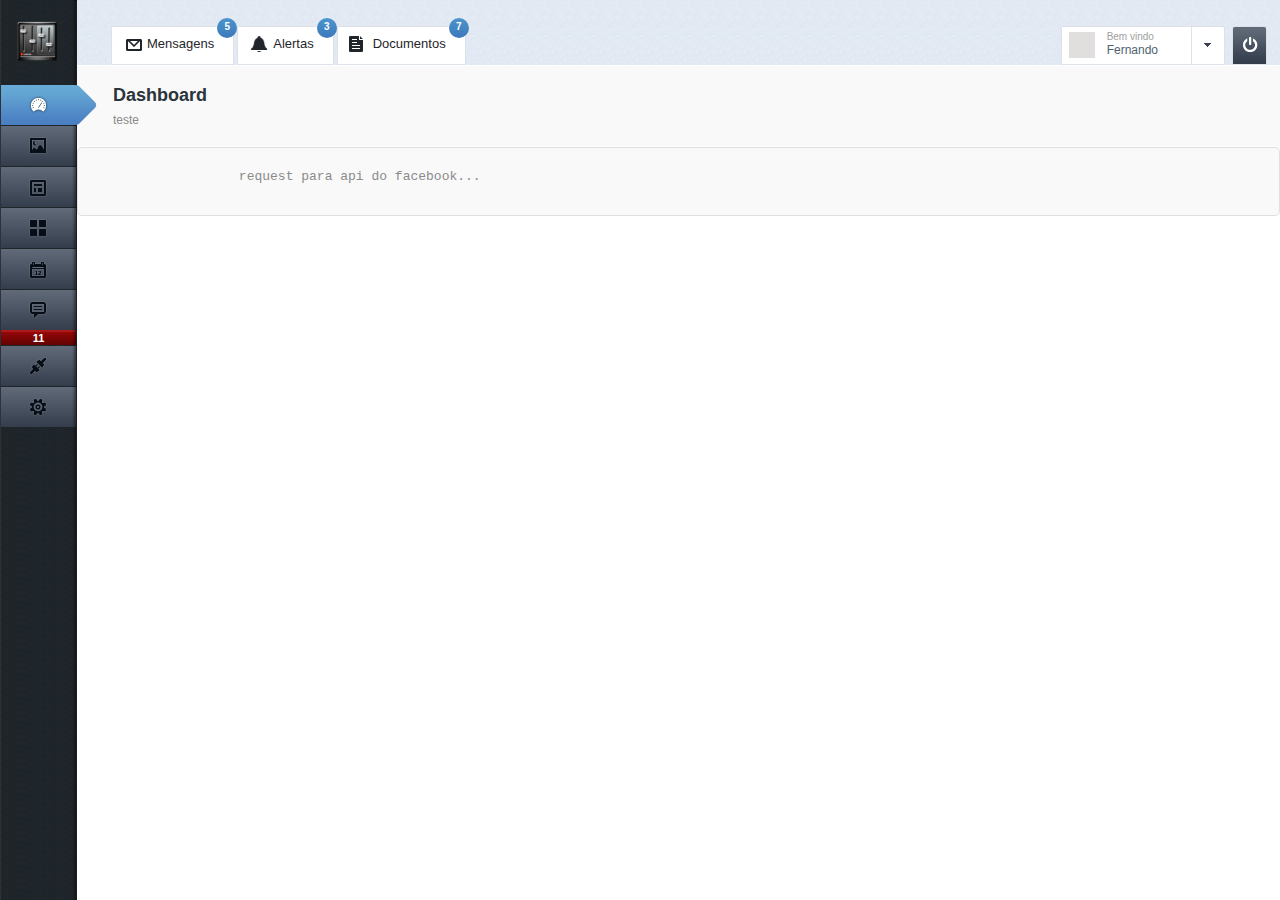
==== commit 71331b52: "teste" ====
--- a/index.html
+++ b/index.html
@@ -17,5 +17,12 @@
 		<div id="sidebar"></div>
 	</div>
 	<script src="js/lib/require.js" data-main="js/main.js"></script>
+
+<!--
+
+Comentário teste
+
+ -->
+
 </body>
-</html>+</html>
